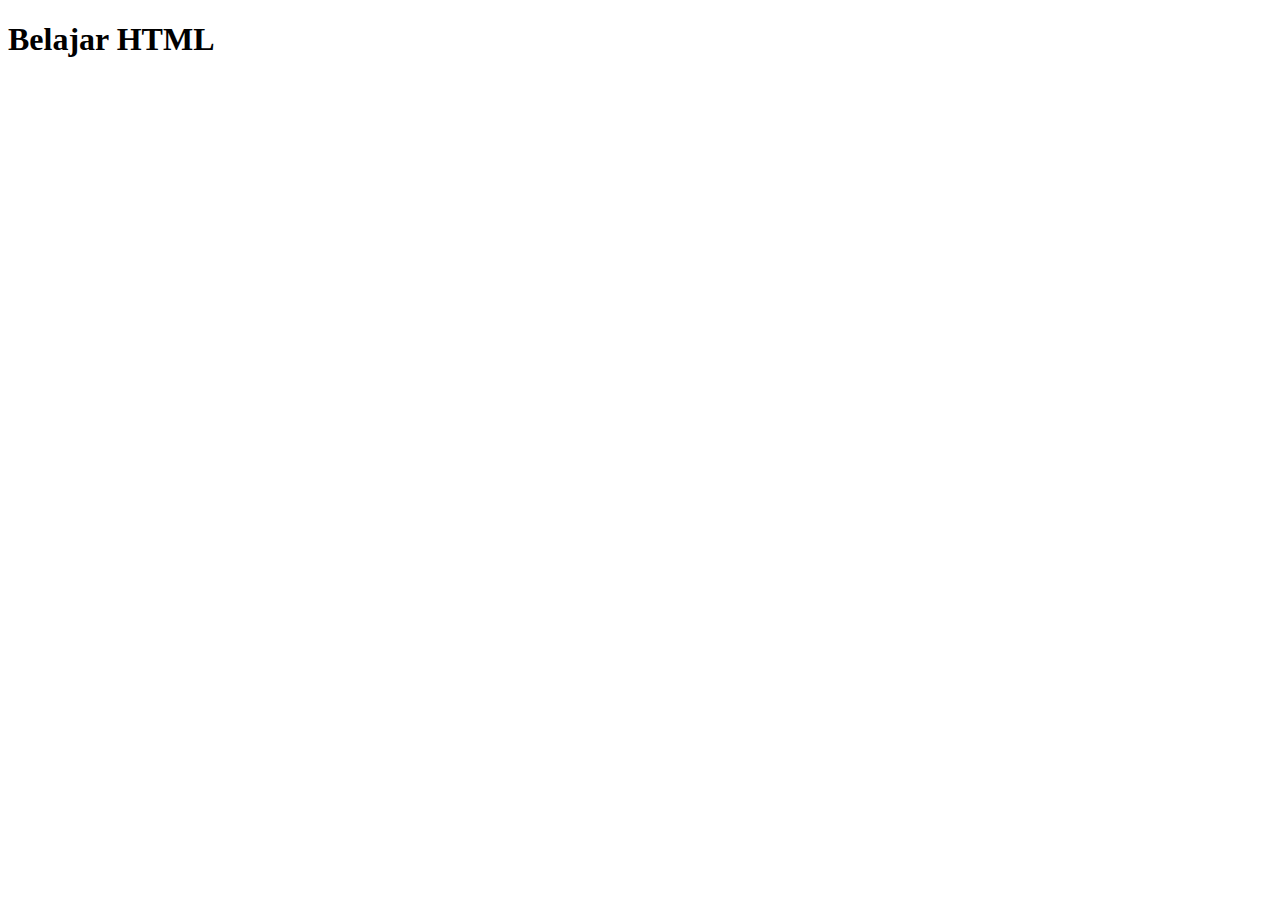
==== index.html @ 6f902927 "Memulai projek html" ====
<!DOCTYPE html>
<html lang="en">
<head>
    <meta charset="UTF-8">
    <meta http-equiv="X-UA-Compatible" content="IE=edge">
    <meta name="viewport" content="width=device-width, initial-scale=1.0">
    <title>belajar html</title>
</head>
<body>
    <h1>Belajar HTML</h1>
</body>
</html>
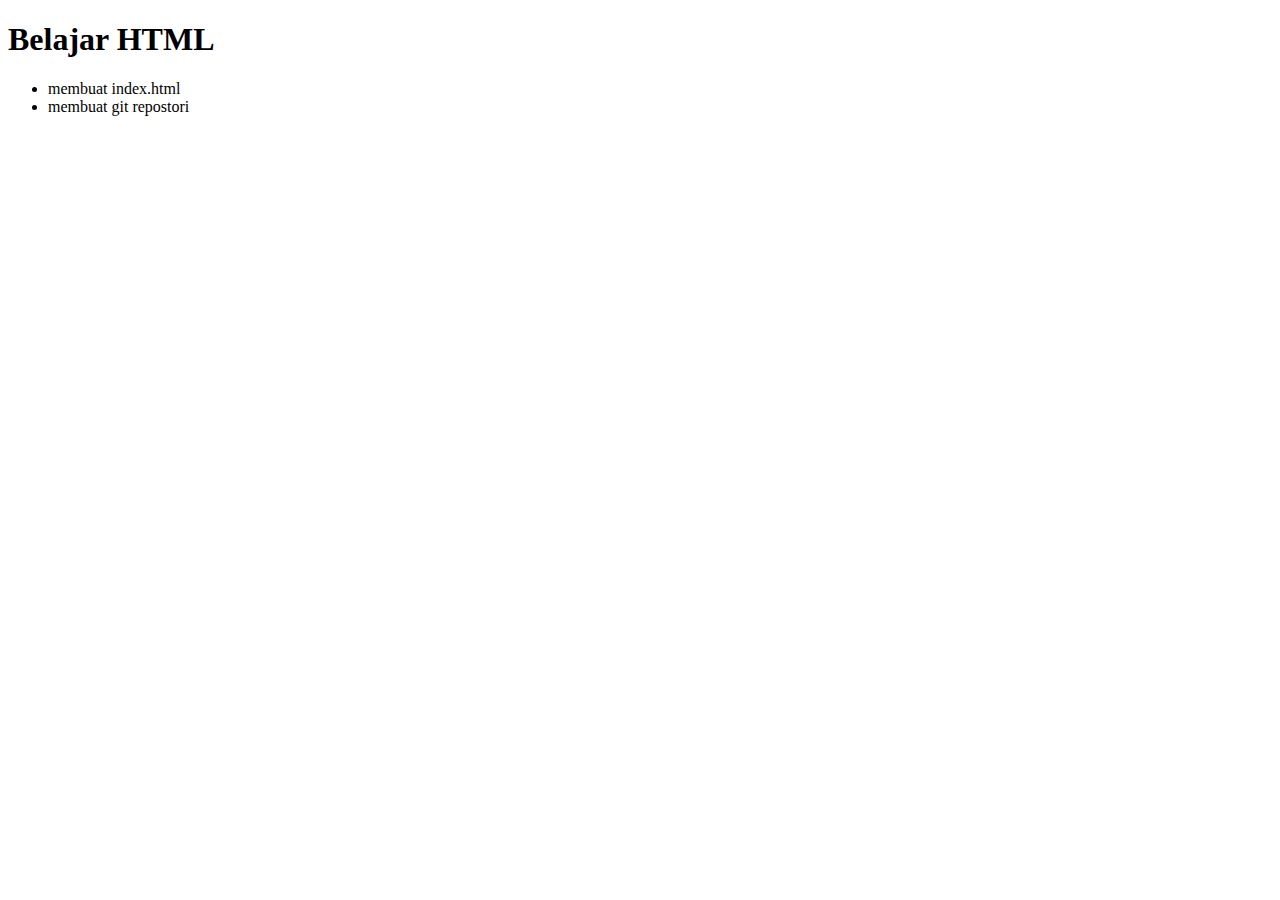
==== commit 2cb964ea: "memperbarui struktur halaman" ====
--- a/index.html
+++ b/index.html
@@ -8,5 +8,10 @@
 </head>
 <body>
     <h1>Belajar HTML</h1>
+
+    <ul>
+        <li>membuat index.html</li>
+        <li>membuat git repostori</li>
+    </ul>
 </body>
 </html>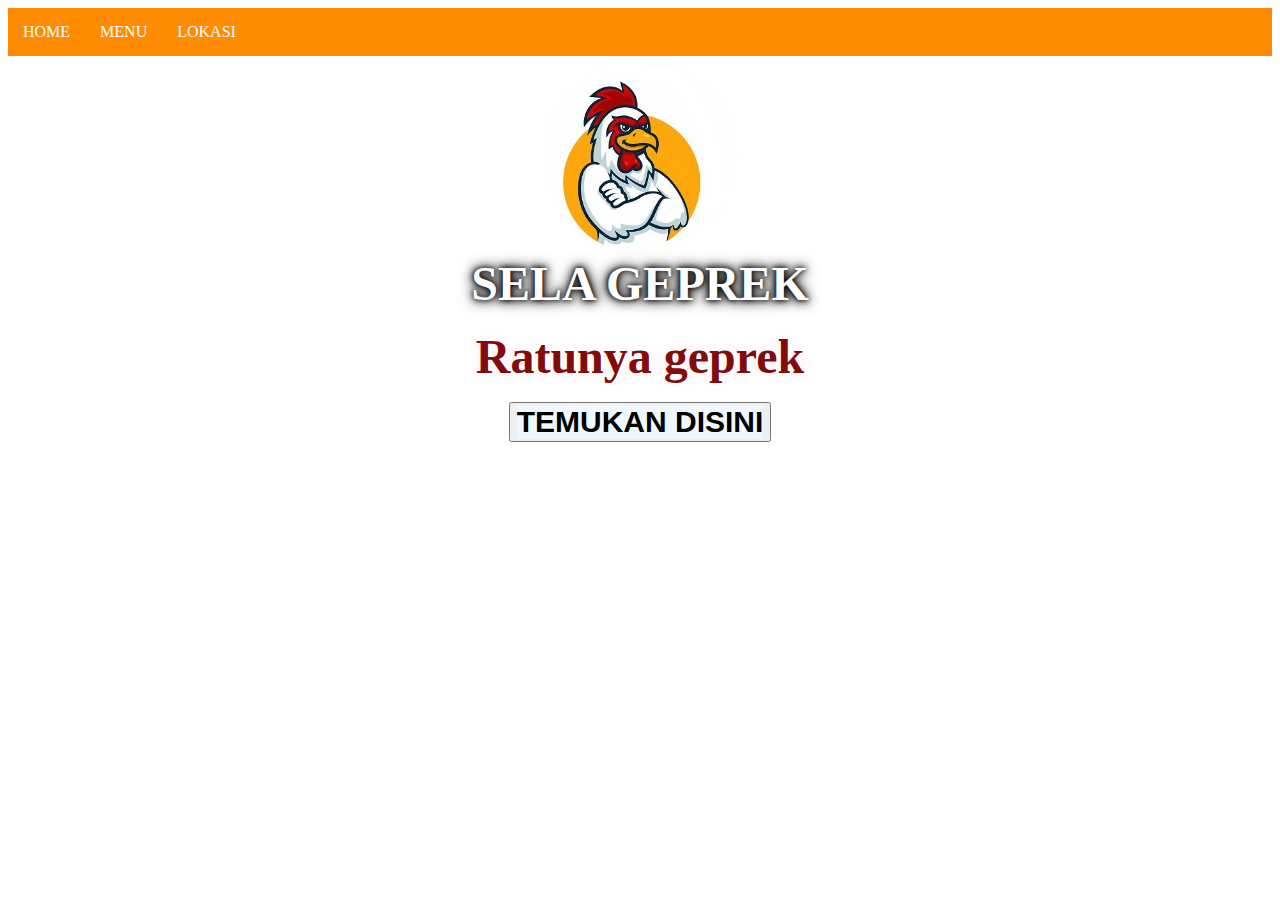
==== commit 5353c6c2: "Update and rename home.html to index.html" ====
--- a/index.html
+++ b/index.html
@@ -1,17 +1,45 @@
-<!DOCTYPE html>
-<html lang="en">
-<head>
-    <meta charset="UTF-8">
-    <meta http-equiv="X-UA-Compatible" content="IE=edge">
-    <meta name="viewport" content="width=device-width, initial-scale=1.0">
-    <title>belajar html</title>
-</head>
-<body>
-    <h1>Belajar HTML</h1>
-
-    <ul>
-        <li>membuat index.html</li>
-        <li>membuat git repostori</li>
-    </ul>
-</body>
-</html>+<!DOCTYPE html>
+<html lang="en">
+<head>
+    <meta charset="UTF-8">
+    <meta name=<"viewport" content="width=device-width, initial-scale=1.0">
+    <title>Document</title>
+   <link rel="stylesheet" href="style.css">
+</head>
+<body>
+    <nav class="navbar">
+        <ul>
+            <li><a href="">HOME</a></li>
+            <li><a href="">MENU</a</li>
+            <li><a href="">LOKASI</a></li>
+        </ul>
+        <style>
+            img{
+                height: 20%;
+                width: 200px;
+                border-radius: 50%;
+            }
+        </style>
+        </head>
+        <body2>
+            <div class="image">
+            <img src="logo.jpg" alt="logo">
+            </div>
+        <h1>SELA GEPREK</h1>
+        <br>
+        <h2>Ratunya geprek</h2>
+        </br>
+        </nav>
+        </div>
+        <head>
+            <a href="pertama.html">
+        <div style="text-align: center">
+        <button class="button">
+        <h3>TEMUKAN DISINI</h3>
+        </form>
+        </button>
+    </body>
+    </html>
+    </head>
+</br>
+    
--- a/style.css
+++ b/style.css
@@ -0,0 +1,79 @@
+body {
+  background-image: url('ayam.jpg');
+  background-repeat: no-repeat;
+  background-attachment: fixed;  
+  background-size: cover;
+}
+main{
+  margin: 20px;
+}
+.navbar ul{
+  list-style-type: none;
+  background-color: darkorange;
+  padding: 0px;
+  margin: 0px;
+  overflow: hidden;
+}
+.navbar a{
+  color: white;
+  text-decoration: none;
+  padding: 15px;
+  display: block;
+  text-align: center;
+}
+.navbar a:hover{
+  background-color:rgb(173, 62, 10);
+}
+.navbar li{
+  float: left;
+}
+.kotak{
+  height: 800px;
+  width: 800px;
+  background-color: coral;
+  margin: 100px auto;
+}
+.image {
+  margin: 0;
+display: flex;
+  justify-content: center;
+  align-items: center;
+
+}
+h1{
+  margin: 0;
+display: flex;
+  justify-content: center;
+  align-items: center;
+  font-size: 48px;
+  font-weight: bold;
+  color: white;
+  text-shadow: 
+      0px 0px 5px black,  /* Shadow putih lebih lembut */
+      0px 0px 10px black, /* Shadow putih yang lebih besar */
+      0px 0px 15px rgb(10, 1, 1); /* Shadow putih paling besar untuk efek lebih kuat */
+}
+h2{
+  margin: 0;
+display: flex;
+  justify-content: center;
+  align-items: center;
+  font-size: 48px;
+  font-weight: bold;
+  color: rgb(131, 11, 11);
+  text-shadow: 
+      2px 0px 5px white,  /* Shadow putih lebih lembut */
+      2px 0px 10px white, /* Shadow putih yang lebih besar */
+      2px 0px 15px rgb(245, 230, 230); /* Shadow putih paling besar untuk efek lebih kuat */
+}
+ h3{
+  margin: 0;
+  display: flex;
+    justify-content: center;
+    text-align: center;
+    font-size: 30px;
+    font-weight: bold;
+    color: rgb(0, 0, 0);
+    background-color: aliceblue;
+    text-shadow: 
+ }
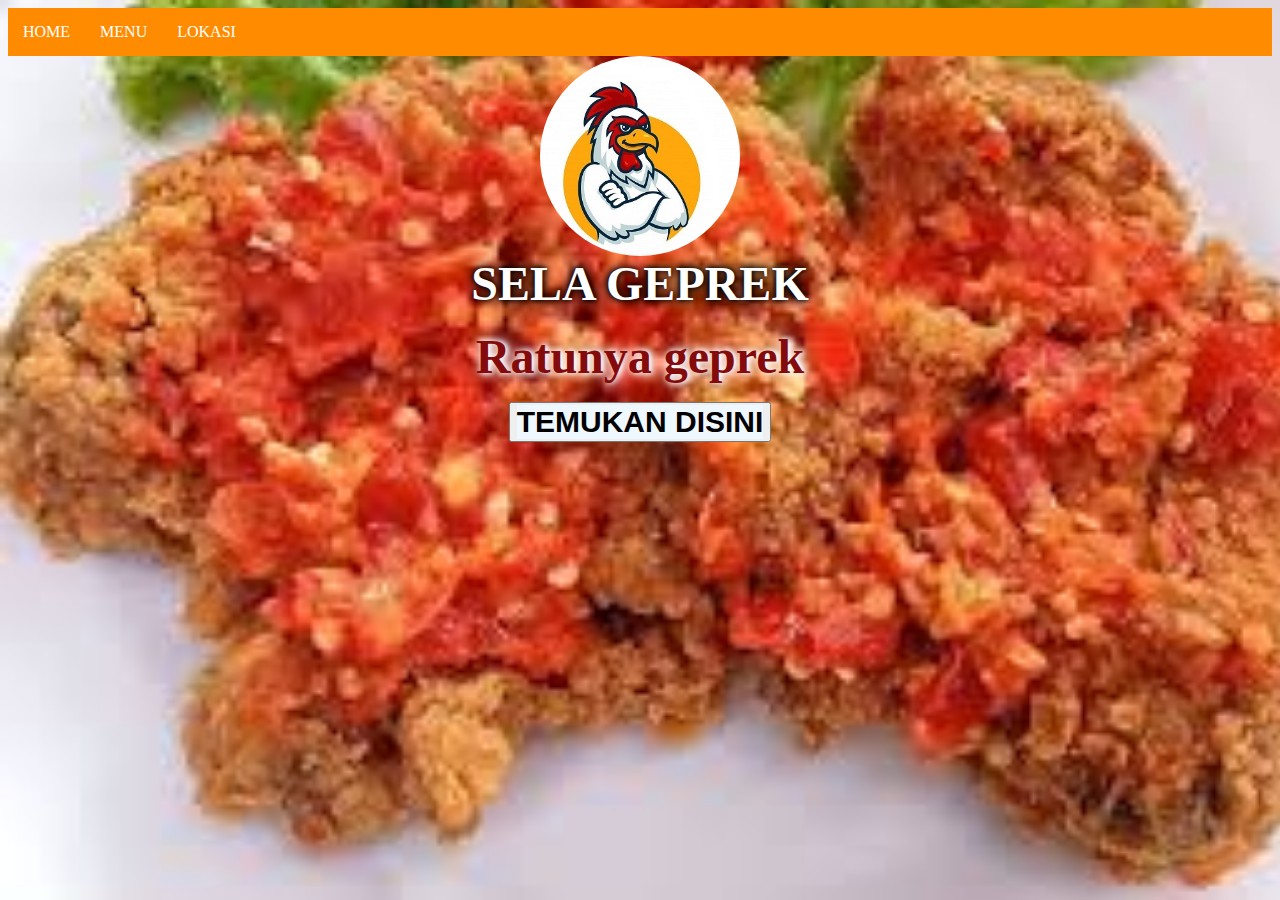
==== commit 4cc69de2: "Update index.html" ====
--- a/index.html
+++ b/index.html
@@ -10,7 +10,7 @@
     <nav class="navbar">
         <ul>
             <li><a href="">HOME</a></li>
-            <li><a href="">MENU</a</li>
+            <li><a href="1.html">MENU</a</li>
             <li><a href="">LOKASI</a></li>
         </ul>
         <style>
